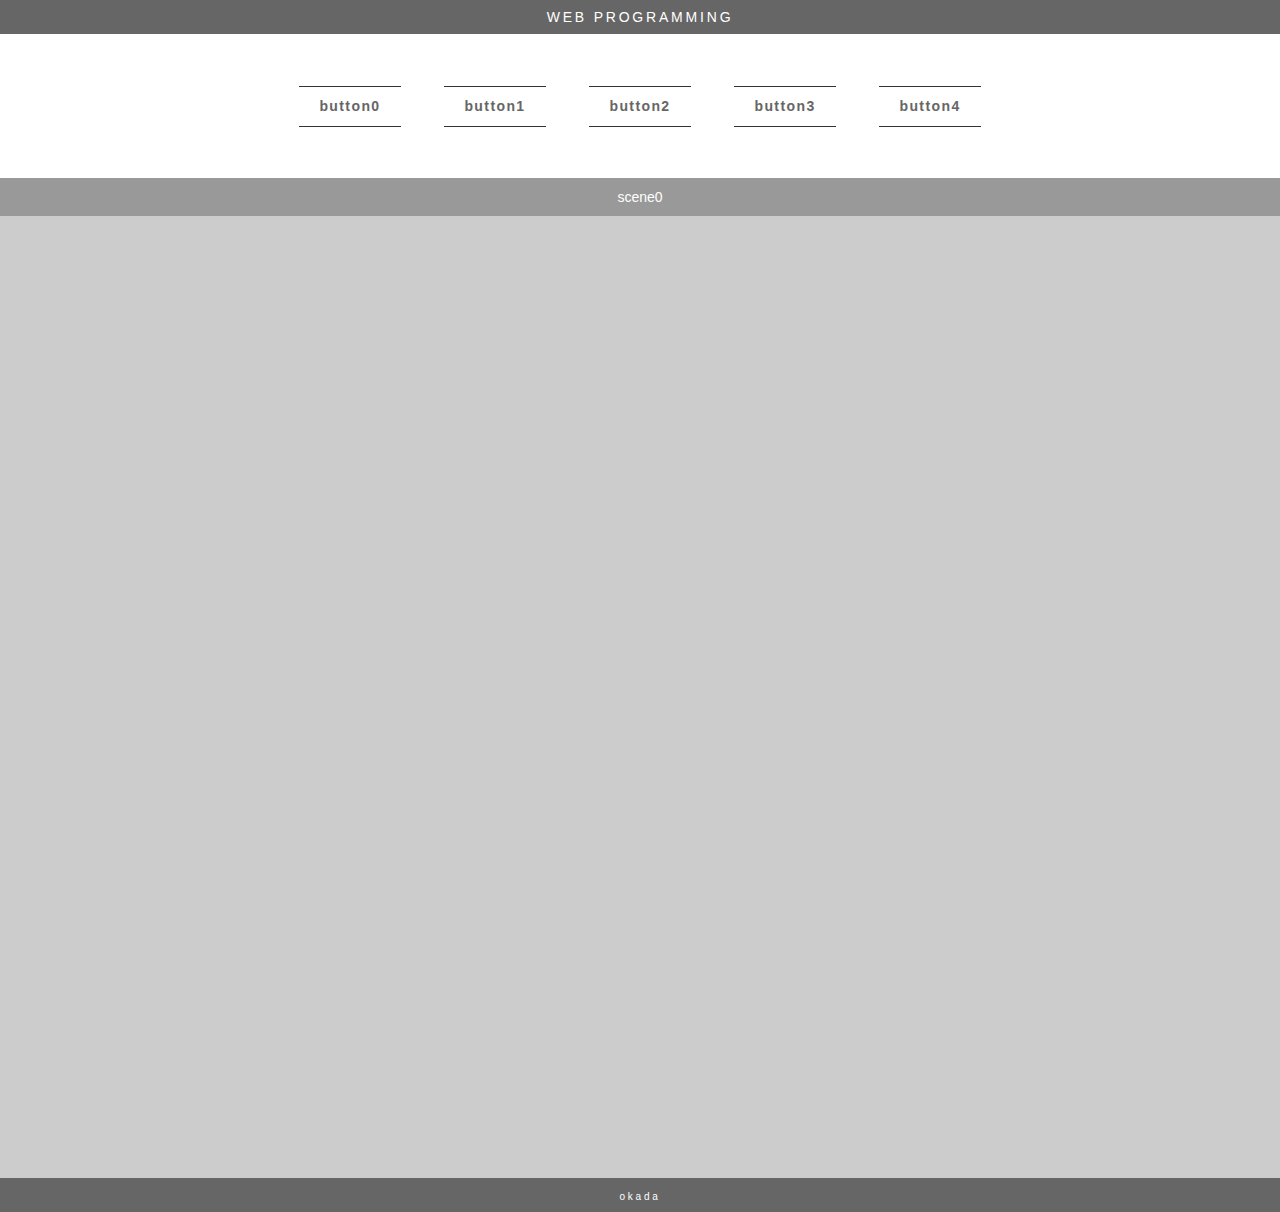
==== 00_test/index.html @ 8f7b4778 "test" ====
<!DOCTYPE HTML>
<html>
<head>
<meta charset="UTF-8">
<title>sample-01</title>
<link rel="stylesheet" type="text/css" href="common/css/reset.css">
<link rel="stylesheet" type="text/css" href="common/css/common.css">
<script type="text/javascript" src="http://ajax.googleapis.com/ajax/libs/jquery/1.8.1/jquery.min.js"></script>
<script type="text/javascript" src="common/js/common.js" charset="uft-8"></script>
</head>
<body>
<div id="warpper">
	<header>
	<h1>web programming</h1>
 	<div class="inner">
            <nav>
                <ul>
                    <li><a href="#">button0</a></li>
                    <li><a href="#">button1</a></li>
                    <li><a href="#">button2</a></li>
                    <li><a href="#">button3</a></li>
                    <li><a href="#">button4</a></li>
                </ul>
            </nav>
        </div><!-- inner -->
	</header>
	
	<div id="content">
		<section>
 			<div id="scene0" class="base pageIn"><h2>scene0</h2></div>
			<div id="scene1" class="base"><h2>scene1</h2></div>
			<div id="scene2" class="base"><h2>scene2</h2></div>
			<div id="scene3" class="base"><h2>scene3</h2></div>
			<div id="scene4" class="base"><h2>scene4</h2></div>
		</section>
	</div><!-- content -->

	<footer>
    	<small>okada</small>
	</footer>
</div><!-- warpper -->
</body>
</html>
---- 00_test/common/css/common.css ----
@charset "UTF-8";

/*++++++++++++++++++++++++++++++++++++++++++++++++++++++++++++++++++++
【第一回目の目標】
----------------------------------------------------------------------
【1】ホバーによる簡単なアニメーションをtransitionとtransformで作る
【2】ボタン押下によるシーン切り替えをtransitionで作る
【3】（可能なら）時間によってシーンが切り替わる

(1)transition: 簡易的なアニメーションをさせるための仕組み
(2)transform: 平行移動や回転などの動きを決めるCSSプロパティ
(3)transform3d: 効率の良い平行移動の書き方
++++++++++++++++++++++++++++++++++++++++++++++++++++++++++++++++++++*/

/*======================================================================
	base
======================================================================*/

body{
	text-align:center;
	background:#666;
	font-size:14px;
	font-family: 'Raleway', sans-serif;
}

.inner{
	width:1000px;
	margin:0 auto;
}

/*======================================================================
	warpper
======================================================================*/
#warpper{
	background:#fff;
}

/*======================================================================
	header
======================================================================*/

header h1{
	text-transform:uppercase;
	color:#fff;
	letter-spacing:0.2em;
	padding:10px 0;
	background:#666;
}

/*======================================================================
	nav
======================================================================*/

nav{
	padding:50px 0;
}

nav li{
	display:inline-block;
}

nav li a{
	position:relative;
	display:inline-block;
	padding:15px 20px;
	color:#666666;
	font-weight:bold;
	text-shadow: 0 0 1px rgba(255,255,255,0.3);
	transition:color 0.3s;
	margin:0 20px;
	letter-spacing:0.1em;
	text-decoration:none;
}

nav li a::before,
nav li a::after{
	position:absolute;
	width:100%;
	left:0;
	top:50%;
	height:1px;
	background:#333333;
	content:'';
	opacity:1;
	z-index:1;
	pointer-events: none;
	transition:transform 0.3s , opacity 0.3s;
	-webkit-transition:transform 0.3s , opacity 0.3s;
	-moz-transition:transform 0.3s , opacity 0.3s;
}

nav li a::before{
	transform:translateY(-20px);
	-webkit-transform:translateY(-20px);
	-moz-transform:translateY(-20px);
}

nav li a::after{
	transform:translateY(20px);
	-webkit-transform:translateY(20px);
	-moz-transform:translateY(20px);
}

/*----------------------
	hover
----------------------*/

nav li a:hover::before{
	transform:rotate(45deg);
}

nav li a:hover::after{
	transform:rotate(-45deg);
}

nav li a:hover{
	color:#333;
	text-shadow:0 0 3px #333;
}

/*======================================================================
	content
======================================================================*/

#content{
	position:relative;
	height:1000px;
}

/*----------------------
	section
----------------------*/

section h2{
	padding:12px;
	background:#999999;
}

.base{
	color:#fff;
	width:100%;
	height:100%;
	position:absolute;
	opacity:0;
	top:0;
	left:0;
	transition:opacity 2s;
	-webkit-transition:opacity 2s;
	-moz-transition:opacity 2s;
}

/*▼javascriptで使用しているスタイルです。*/
.pageIn{
	opacity:1;
	z-index:1;
}

/*各種ページの色*/
#scene0{background:#CCC;}
#scene1{background:#F00;}
#scene2{background:#0F0;}
#scene3{background:#00F;}
#scene4{background:#0FF;}

/*======================================================================
	footer
======================================================================*/

footer{
	color:#fff;
	letter-spacing:0.2em;
	padding:10px 0;
	background:#666;
}

footer small{
	font-size:10px;
}
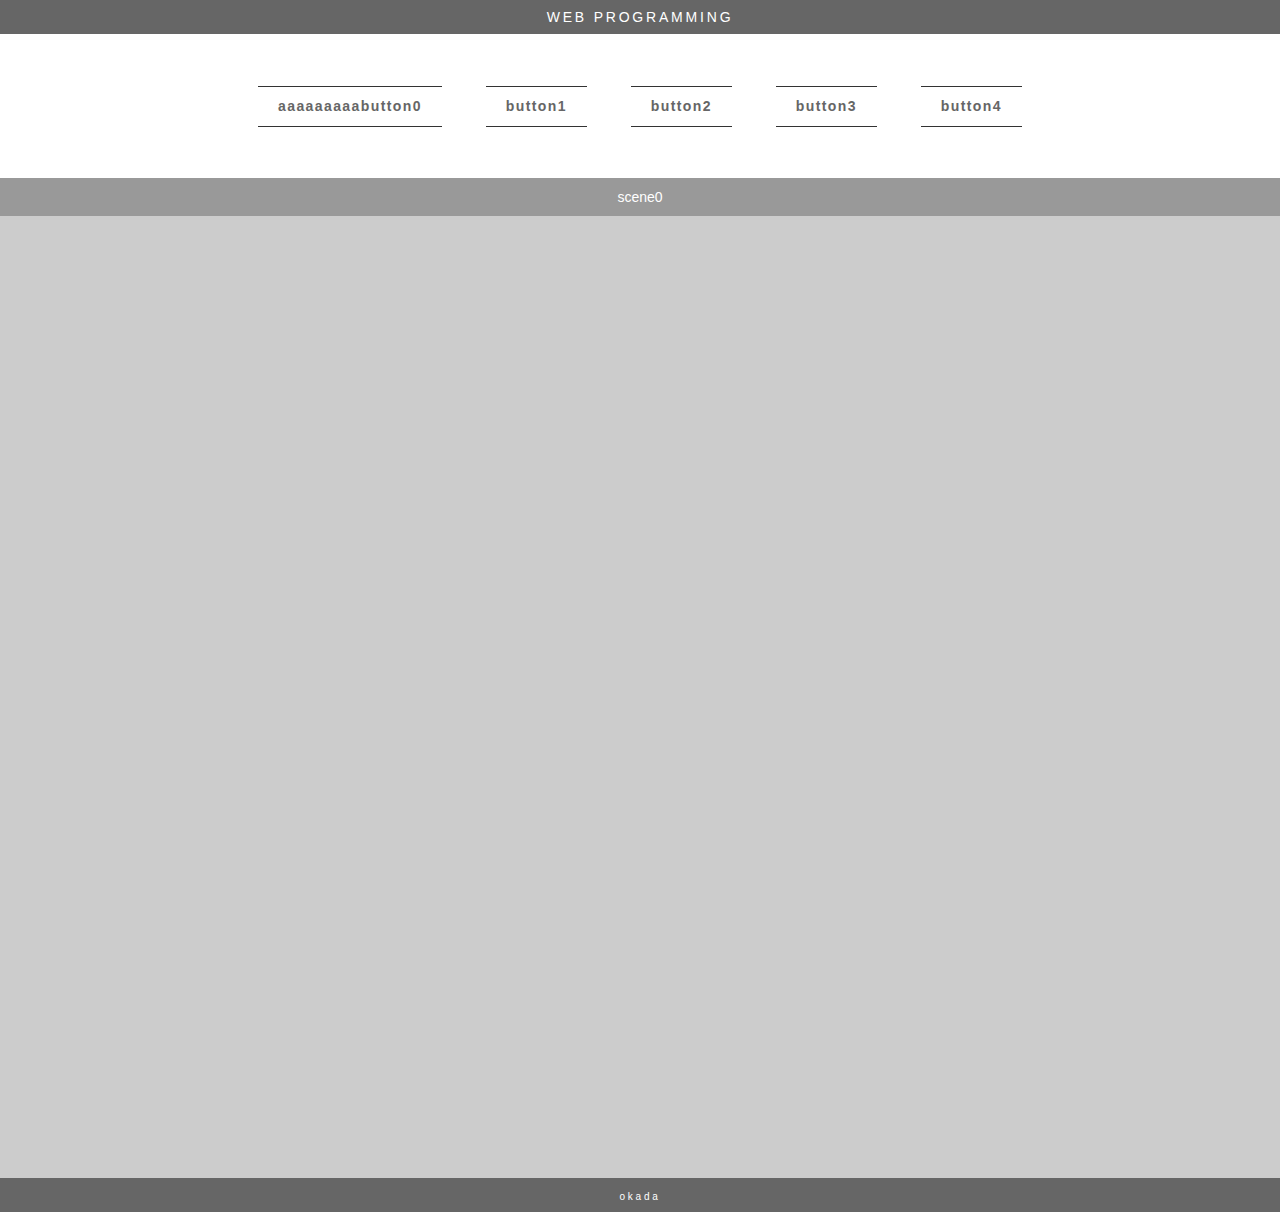
==== commit 40a3715e: "宜しくお願いします。" ====
--- a/00_test/index.html
+++ b/00_test/index.html
@@ -14,8 +14,10 @@
 	<h1>web programming</h1>
  	<div class="inner">
             <nav>
+            
+            
                 <ul>
-                    <li><a href="#">button0</a></li>
+                    <li><a href="#">aaaaaaaaabutton0</a></li>
                     <li><a href="#">button1</a></li>
                     <li><a href="#">button2</a></li>
                     <li><a href="#">button3</a></li>
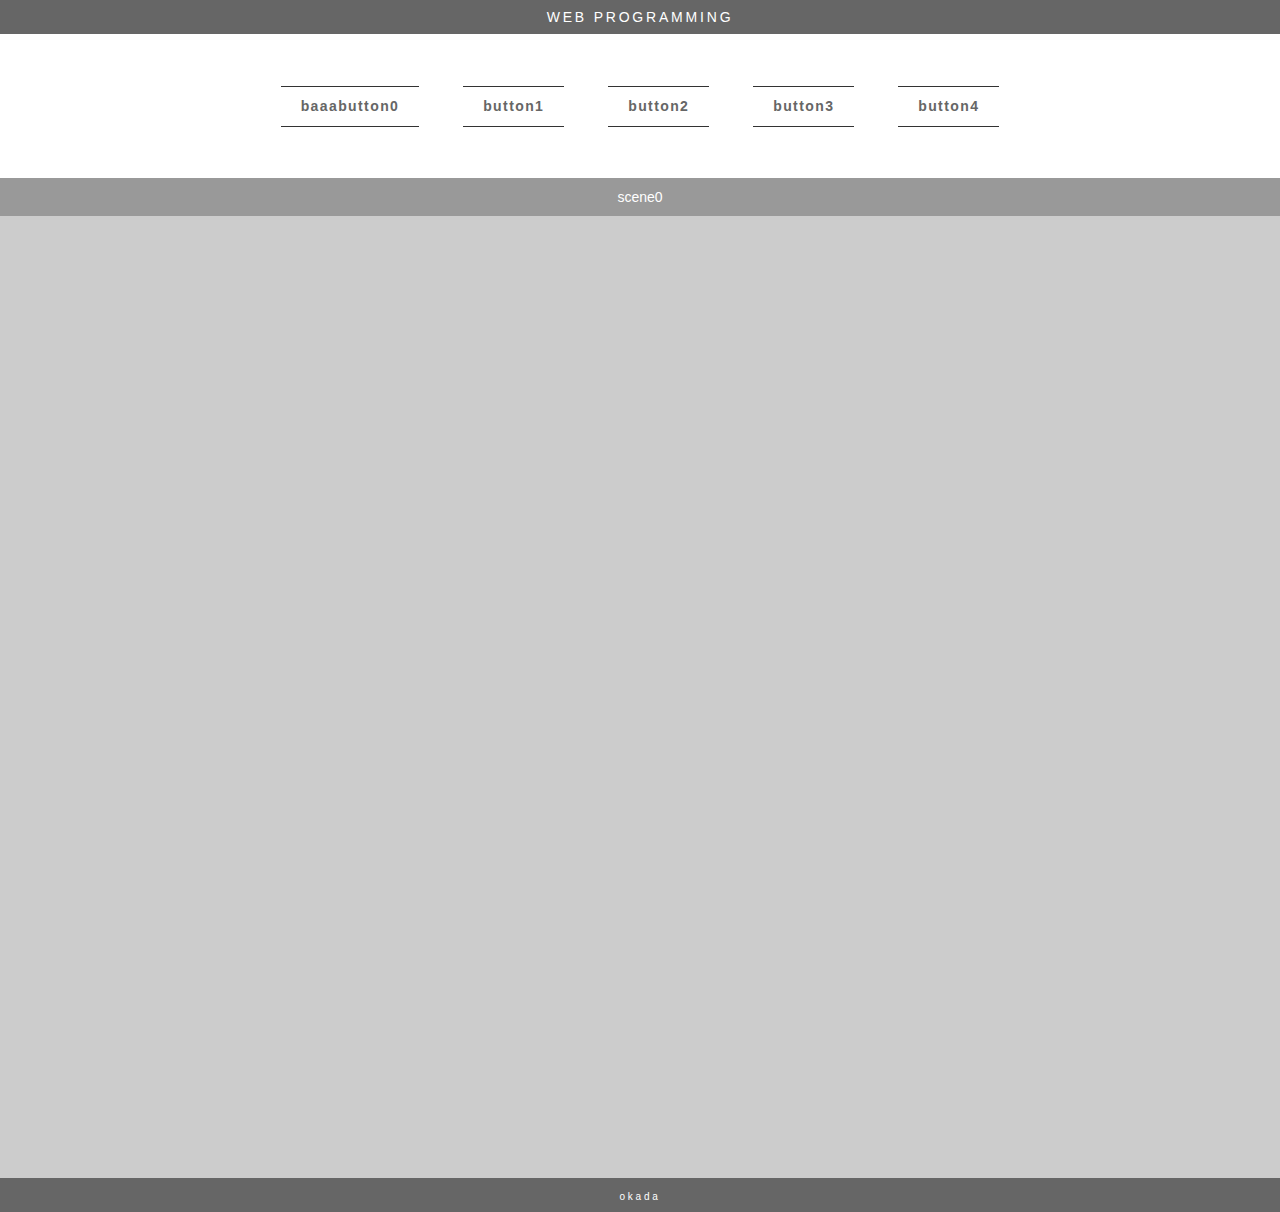
==== commit 070b26d8: "なおしました" ====
--- a/00_test/index.html
+++ b/00_test/index.html
@@ -17,7 +17,7 @@
             
             
                 <ul>
-                    <li><a href="#">aaaaaaaaabutton0</a></li>
+                    <li><a href="#">baaabutton0</a></li>
                     <li><a href="#">button1</a></li>
                     <li><a href="#">button2</a></li>
                     <li><a href="#">button3</a></li>
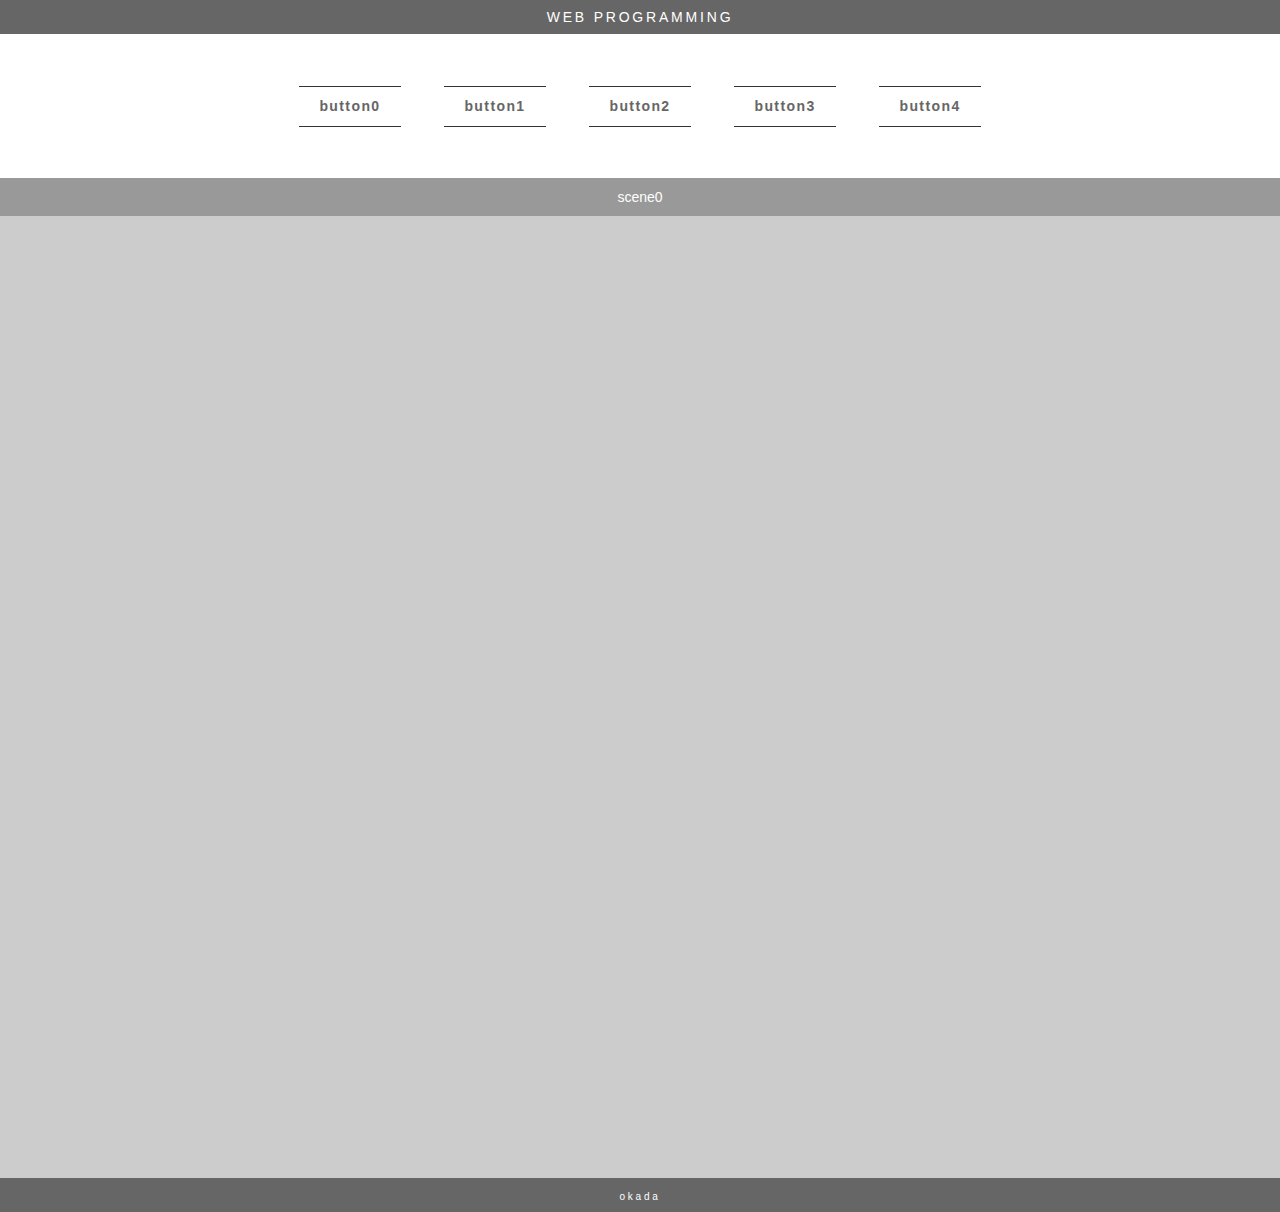
==== commit 01918dc0: "no message" ====
--- a/00_test/index.html
+++ b/00_test/index.html
@@ -17,7 +17,7 @@
             
             
                 <ul>
-                    <li><a href="#">baaabutton0</a></li>
+                    <li><a href="#">button0</a></li>
                     <li><a href="#">button1</a></li>
                     <li><a href="#">button2</a></li>
                     <li><a href="#">button3</a></li>
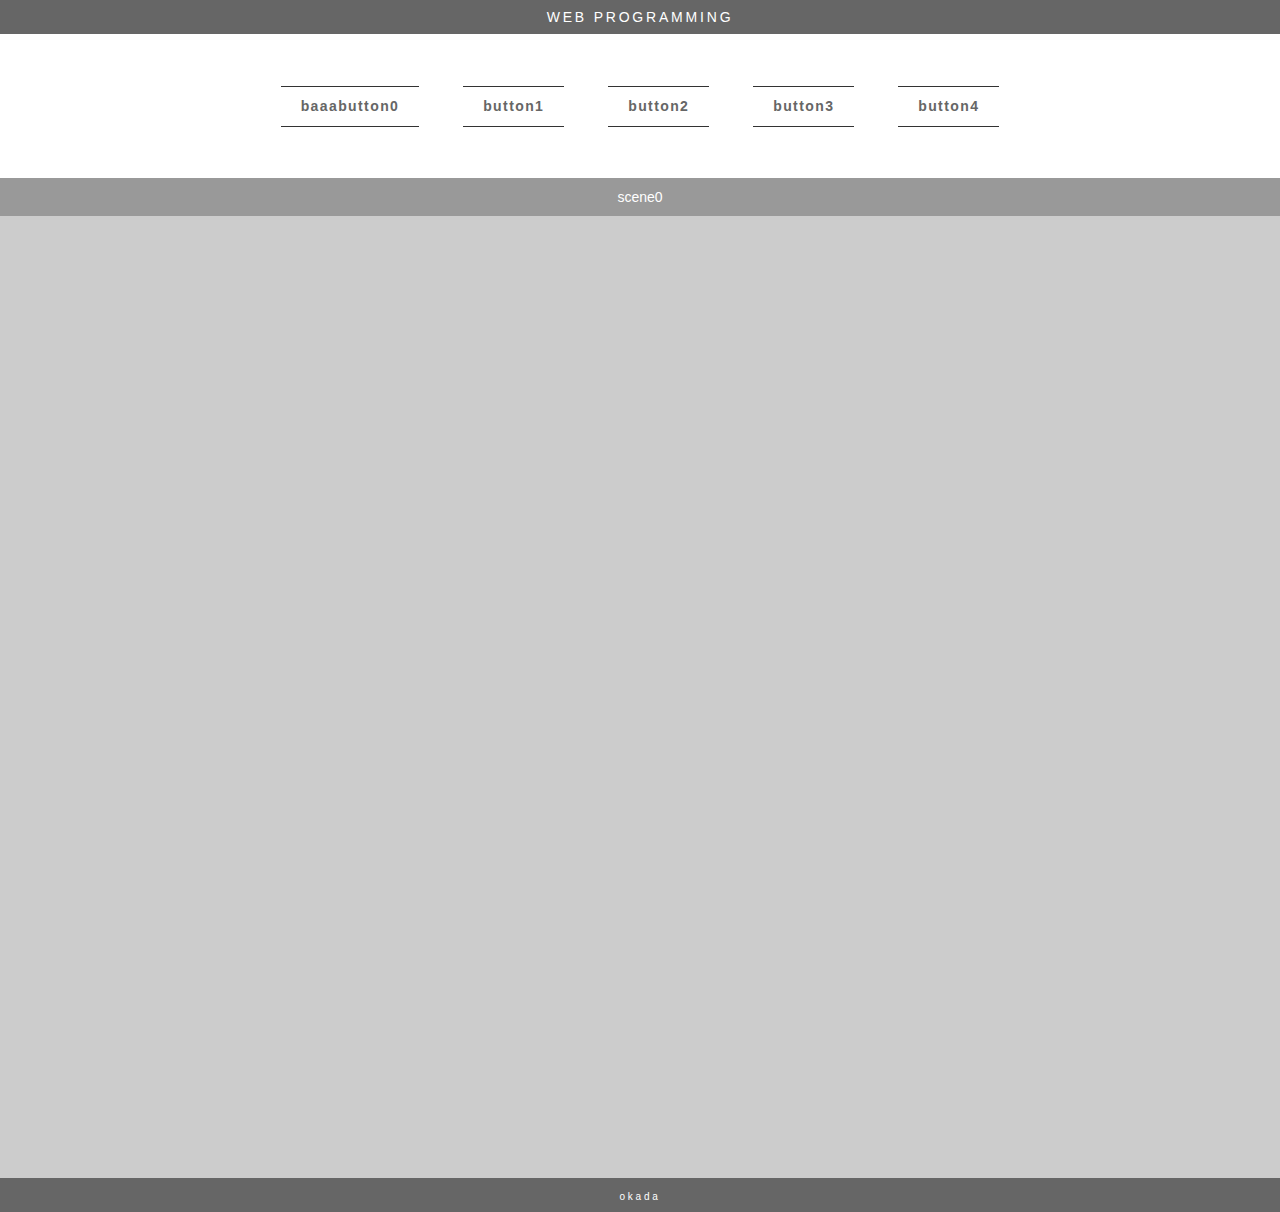
==== commit 0c0e150a: "Merge branch 'master' of github.com:akikazu0514/01_javascript" ====
--- a/00_test/index.html
+++ b/00_test/index.html
@@ -17,7 +17,7 @@
             
             
                 <ul>
-                    <li><a href="#">button0</a></li>
+                    <li><a href="#">baaabutton0</a></li>
                     <li><a href="#">button1</a></li>
                     <li><a href="#">button2</a></li>
                     <li><a href="#">button3</a></li>
